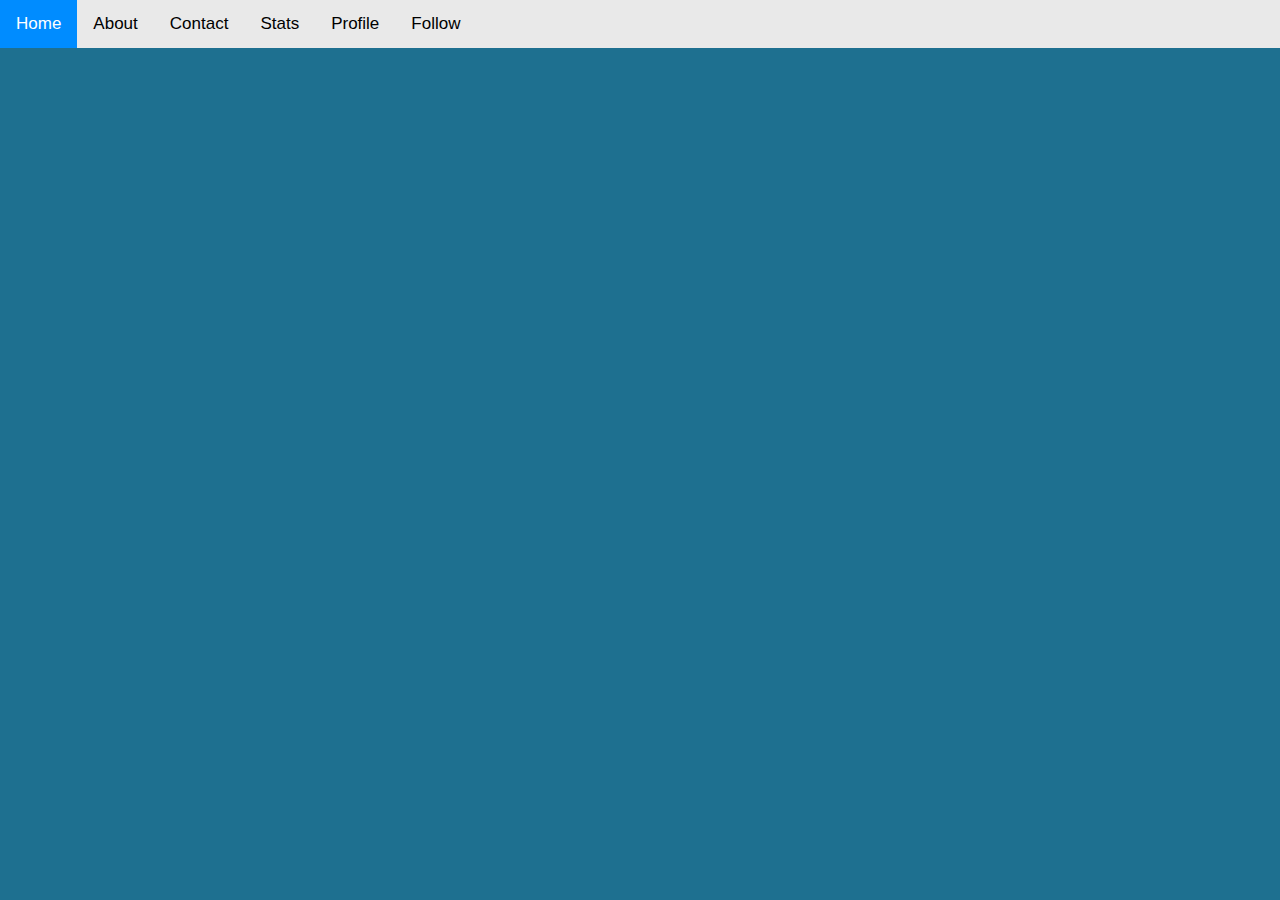
==== about-us/about-us.html @ 2e1d1ed2 "new project" ====
<!DOCTYPE html>
<html lang="en">
<head>
    <meta charset="UTF-8">
    <meta http-equiv="X-UA-Compatible" content="IE=edge">
    <meta name="viewport" content="width=device-width, initial-scale=1.0">
    <link rel="stylesheet" href="about-us.css">
    <link href="/Pocetna/af0941ba06185e9846af909ba9350baf--letter-b-logo-b-logo-design.jpg" rel="icon" type="image/x-icon">
    <title>Belovodjanin Company About Us</title>
</head>
<body>
    <div class="topnav">
        <a class="active" href="/Pocetna/index.html">Home</a>
        <a href="/about-us/about-us.html">About</a>
        <a href="/contact-us/contact-us.html">Contact</a>
        <a href="/stats/stats.html">Stats</a>
        <a href="/profile/profile.html">Profile</a>
        <a href="/follow/follow.html">Follow</a>

</body>
</html>
---- about-us/about-us.css ----
body {
    background-color: rgb(30, 112, 144);
   font-family: Arial, Helvetica, sans-serif;

}

* {margin: 0;}

.topnav {
    overflow: hidden;
    background-color: #e9e9e9;
  }
  
  /* Navbar links */
  .topnav a {
    float: left;
    display: block;
    color: black;
    text-align: center;
    padding: 14px 16px;
    text-decoration: none;
    font-size: 17px;
  }
  
  /* Navbar links on mouse-over */
  .topnav a:hover {
    background-color: rgb(156, 156, 156);
    color: black;
  }
  
  /* Active/current link */
  .topnav a.active {
    background-color: #008cff;
    color: white;
  }
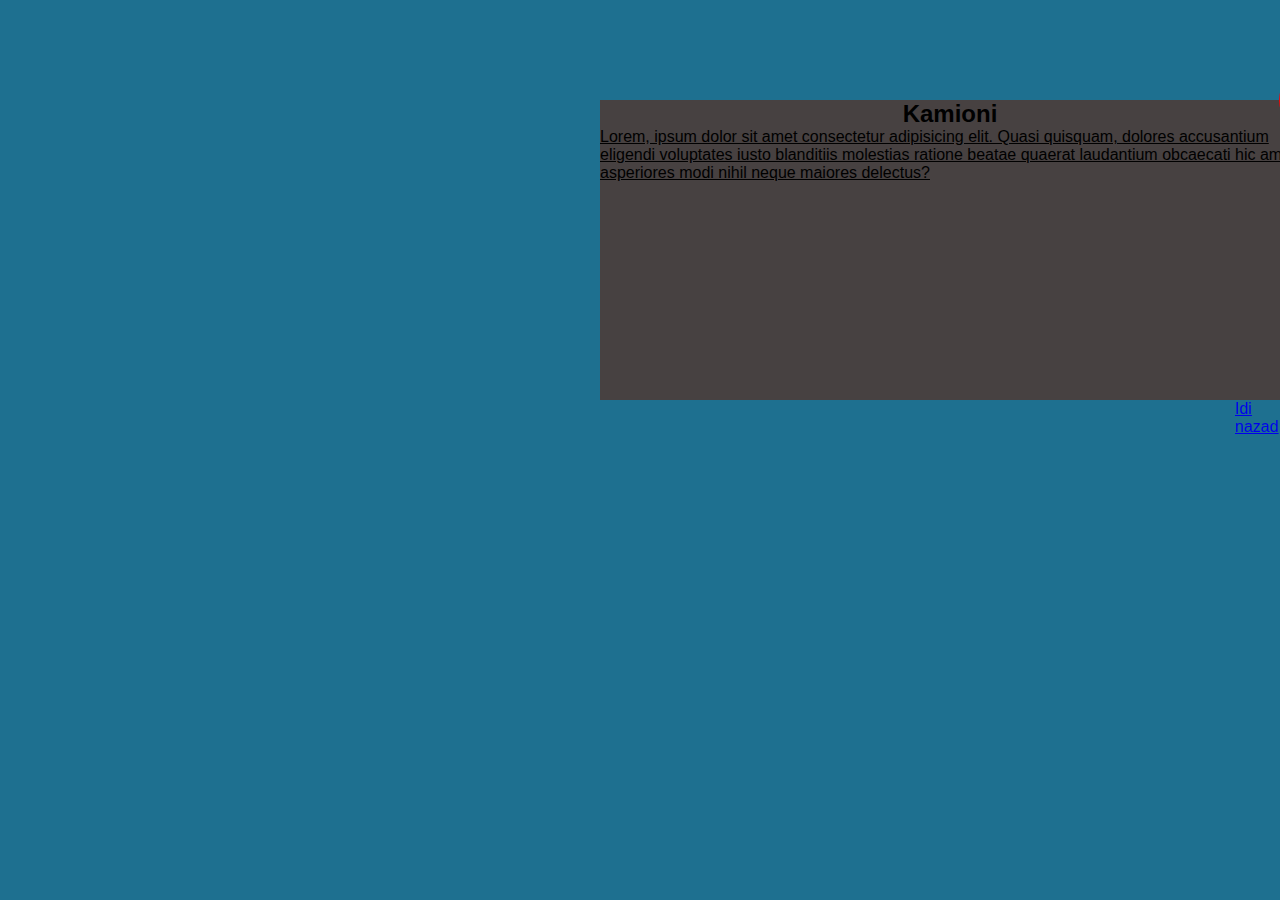
==== commit 6f0657ad: "new project" ====
--- a/about-us/about-us.html
+++ b/about-us/about-us.html
@@ -9,13 +9,14 @@
     <title>Belovodjanin Company About Us</title>
 </head>
 <body>
-    <div class="topnav">
-        <a class="active" href="/Pocetna/index.html">Home</a>
-        <a href="/about-us/about-us.html">About</a>
-        <a href="/contact-us/contact-us.html">Contact</a>
-        <a href="/stats/stats.html">Stats</a>
-        <a href="/profile/profile.html">Profile</a>
-        <a href="/follow/follow.html">Follow</a>
+    
+
+
+        <div class="relative"> <h2>Kamioni</h2>
+            <p>Lorem, ipsum dolor sit amet consectetur adipisicing elit. Quasi quisquam, dolores accusantium eligendi voluptates iusto blanditiis molestias ratione beatae quaerat laudantium obcaecati hic amet asperiores modi nihil neque maiores delectus?</p>
+            <div class="absolute"><p>1 New Message</p></div>
+        </div>
+        <A class="idinazad" href="/Pocetna/index.html">Idi nazad</A>
 
 </body>
 </html>--- a/about-us/about-us.css
+++ b/about-us/about-us.css
@@ -32,4 +32,55 @@
   .topnav a.active {
     background-color: #008cff;
     color: white;
+  }
+
+  .relative {
+
+    position: relative;
+    width: 700px;
+    height: 300px;
+    background-color: rgb(71, 65, 65); 
+    margin-left: 600px;
+    margin-top: 100px;
+  }
+
+  .absolute {
+    background-color: #ff0000;
+    position: absolute;
+    top: -30px;
+    right: -39px;
+    width: 60px;
+    height: 60px;
+    border-radius: 50px;
+  }
+
+  .absolute p {
+
+    position: absolute;
+    top: 15px;
+    left: 8px;
+    font-size: 12px;
+  }
+ 
+  .relative h2 {
+
+    text-align: center;
+  }
+
+  .relative p {
+    text-decoration: underline;
+    font-family: 'Franklin Gothic Medium', 'Arial Narrow', Arial, sans-serif;
+
+  }
+
+  .idinazad {
+
+    position:fixed;
+    left: 1235px;
+  }
+
+  .idinazad a {
+
+    color: black;
+    text-decoration: none;
   }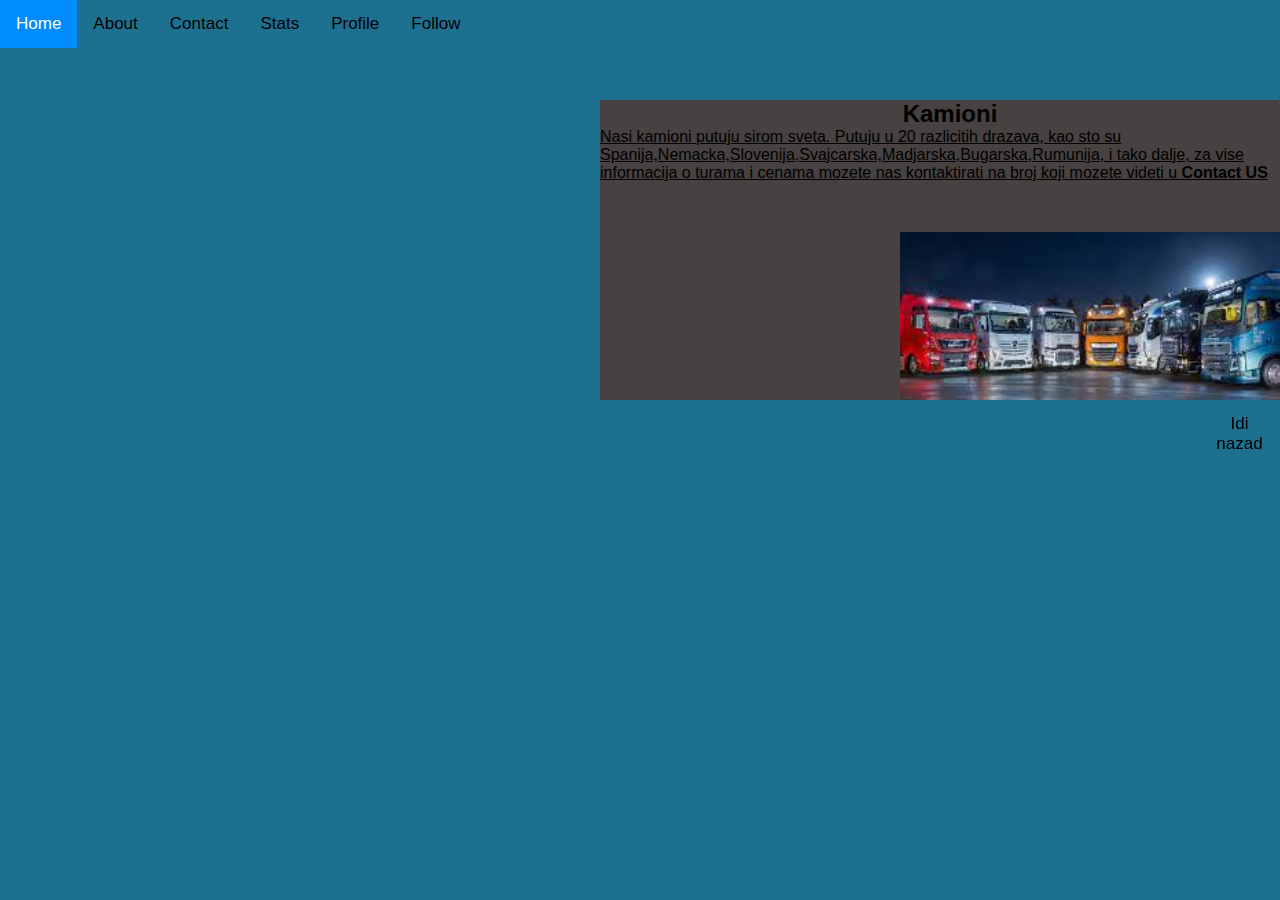
==== commit 81551a09: "newproject" ====
--- a/about-us/about-us.html
+++ b/about-us/about-us.html
@@ -8,14 +8,27 @@
     <link href="/Pocetna/af0941ba06185e9846af909ba9350baf--letter-b-logo-b-logo-design.jpg" rel="icon" type="image/x-icon">
     <title>Belovodjanin Company About Us</title>
 </head>
+
+<div class="topnava">
+    <a class="active" href="/Pocetna/index.html">Home</a>
+    <a href="/about-us/about-us.html">About</a>
+    <a href="/contact-us/contact-us.html">Contact</a>
+    <a href="/stats/stats.html">Stats</a>
+    <a href="/profile/profile.html">Profile</a>
+    <a href="/follow/follow.html">Follow</a><div>
+
 <body>
     
 
 
         <div class="relative"> <h2>Kamioni</h2>
-            <p>Lorem, ipsum dolor sit amet consectetur adipisicing elit. Quasi quisquam, dolores accusantium eligendi voluptates iusto blanditiis molestias ratione beatae quaerat laudantium obcaecati hic amet asperiores modi nihil neque maiores delectus?</p>
+            <p>Nasi kamioni putuju sirom sveta. Putuju u 20 razlicitih drazava, kao sto su Spanija,Nemacka,Slovenija,Svajcarska,Madjarska,Bugarska,Rumunija, i tako dalje, za vise informacija o turama i cenama mozete nas kontaktirati na broj koji mozete videti u <b>Contact US</b></p>
+                 <img class="slikakam" src="/Pocetna/download (1).jfif" alt="kamion" width="">
             <div class="absolute"><p>1 New Message</p></div>
         </div>
+
+
+        <div class="autobusi" ></div>
         <A class="idinazad" href="/Pocetna/index.html">Idi nazad</A>
 
 </body>
--- a/about-us/about-us.css
+++ b/about-us/about-us.css
@@ -6,15 +6,18 @@
 
 * {margin: 0;}
 
-.topnav {
+.topnava {
     overflow: hidden;
-    background-color: #e9e9e9;
+    background-color: rgb(30, 112, 144);
+    position: fixed;
+    width: 100%;
+    
+    
   }
   
   /* Navbar links */
-  .topnav a {
+  .topnava a {
     float: left;
-    display: block;
     color: black;
     text-align: center;
     padding: 14px 16px;
@@ -23,13 +26,13 @@
   }
   
   /* Navbar links on mouse-over */
-  .topnav a:hover {
+  .topnava a:hover {
     background-color: rgb(156, 156, 156);
     color: black;
   }
   
   /* Active/current link */
-  .topnav a.active {
+  .topnava a.active {
     background-color: #008cff;
     color: white;
   }
@@ -70,17 +73,33 @@
   .relative p {
     text-decoration: underline;
     font-family: 'Franklin Gothic Medium', 'Arial Narrow', Arial, sans-serif;
+    position: relative;
+  
+  }
 
+  .slikakam {
+    text-decoration: none;
+    padding-top: 50px;
+    width: 400px;
+    padding-left: 300px;
+
+  }
+
+  .kamionislika {
+
+    color: #ff0000;
+    text-align: center;
   }
 
   .idinazad {
 
     position:fixed;
-    left: 1235px;
+    left: 1199px;
   }
 
   .idinazad a {
 
     color: black;
     text-decoration: none;
+    
   }